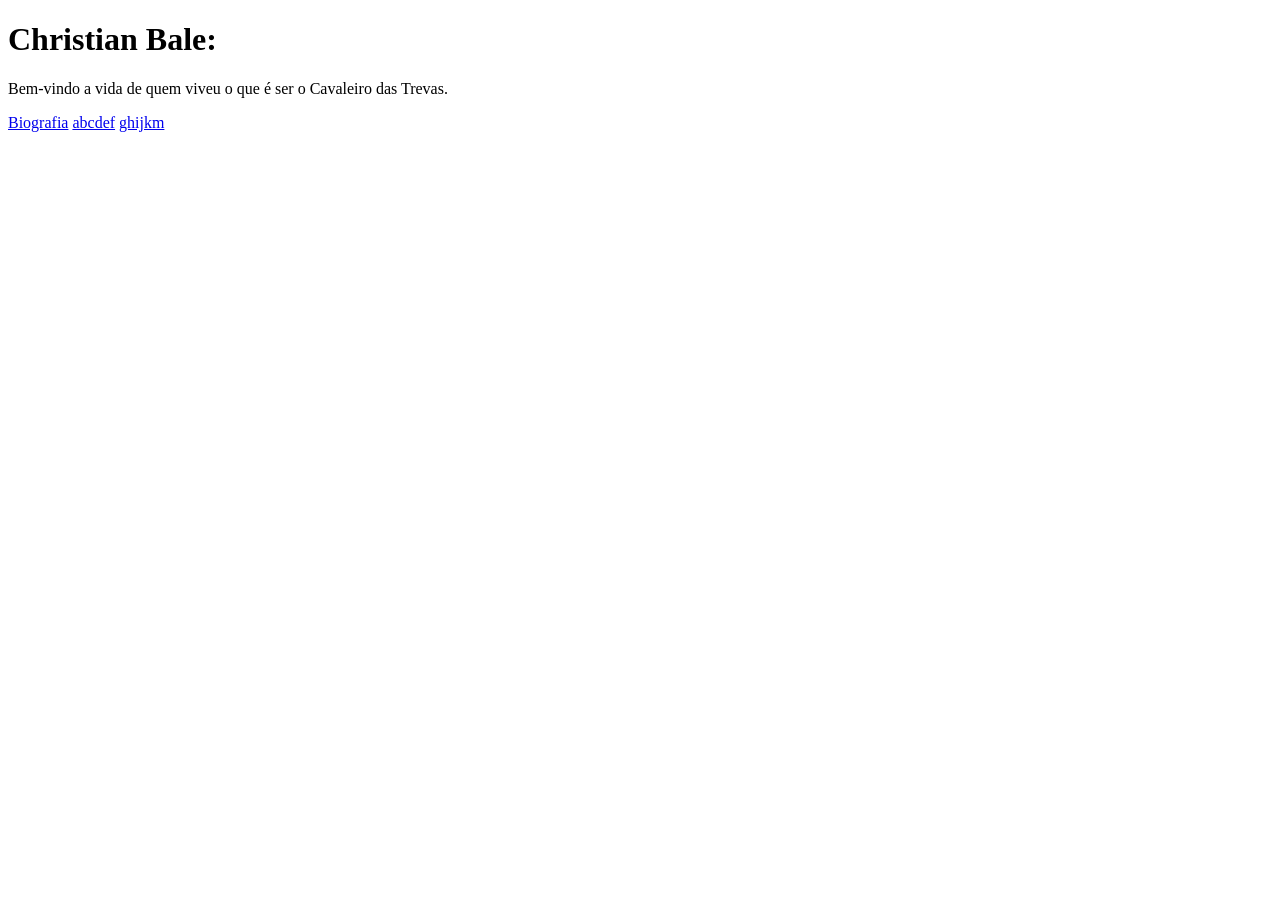
==== index.html @ a296d852 "Create index.html" ====
<!DOCTYPE html>
<html lang="pt-br">
<head>
    <meta charset="UTF-8">
    <meta name="viewport" content="width=device-width, initial-scale=1.0">
    <title>Batman: Cavaleiro das Trevas</title>
</head>
<body>
    <header>
        <h1>Christian Bale:</h1>
        <p>Bem-vindo a vida de quem viveu o que é ser o Cavaleiro das Trevas.</p>
        <nav>
            <a href="https://www.britannica.com/biography/Christian-Bale">Biografia</a>
            <a href="#">abcdef</a>
            <a href="#">ghijkm</a>
        </nav>
    </header>
</body>
</html>
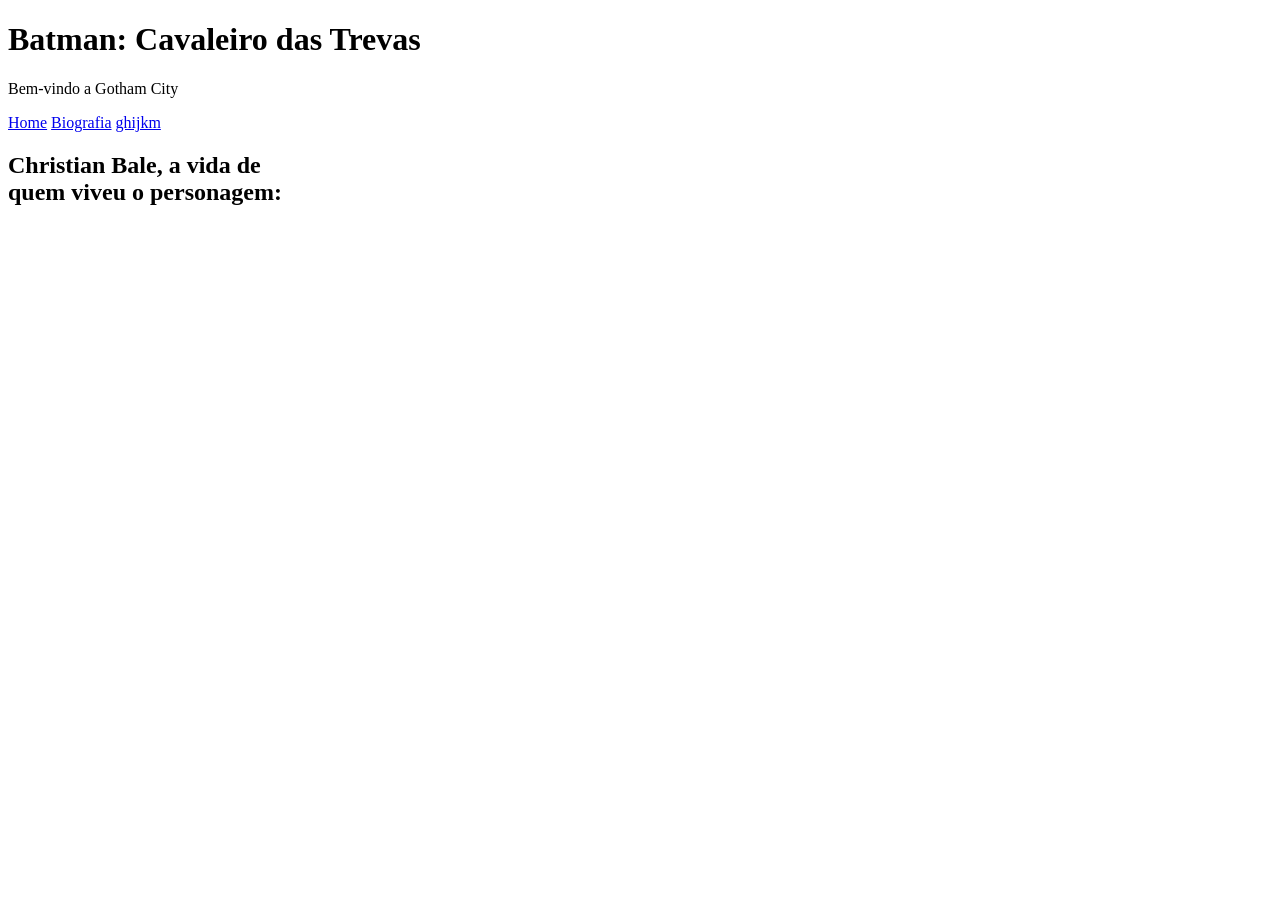
==== commit df424db1: "Update index.html" ====
--- a/index.html
+++ b/index.html
@@ -4,16 +4,24 @@
     <meta charset="UTF-8">
     <meta name="viewport" content="width=device-width, initial-scale=1.0">
     <title>Batman: Cavaleiro das Trevas</title>
+    <link rel="stylesheet" href="style.css">
+    <link rel="shortcut icon" href="imagens/favicon.ico" type="image/x-icon">
+    <link rel="stylesheet" href="estilo/style.css">
 </head>
 <body>
     <header>
-        <h1>Christian Bale:</h1>
-        <p>Bem-vindo a vida de quem viveu o que é ser o Cavaleiro das Trevas.</p>
+        <h1>Batman: Cavaleiro das Trevas</h1>
+        <p>Bem-vindo a Gotham City</p>
         <nav>
+            <a href="#">Home</a>
             <a href="https://www.britannica.com/biography/Christian-Bale">Biografia</a>
-            <a href="#">abcdef</a>
             <a href="#">ghijkm</a>
         </nav>
+        <main>
+            <article>
+                <h1>Christian Bale, a vida de <br>quem viveu o personagem:</h1>
+            </article>
+        </main>
     </header>
 </body>
 </html>
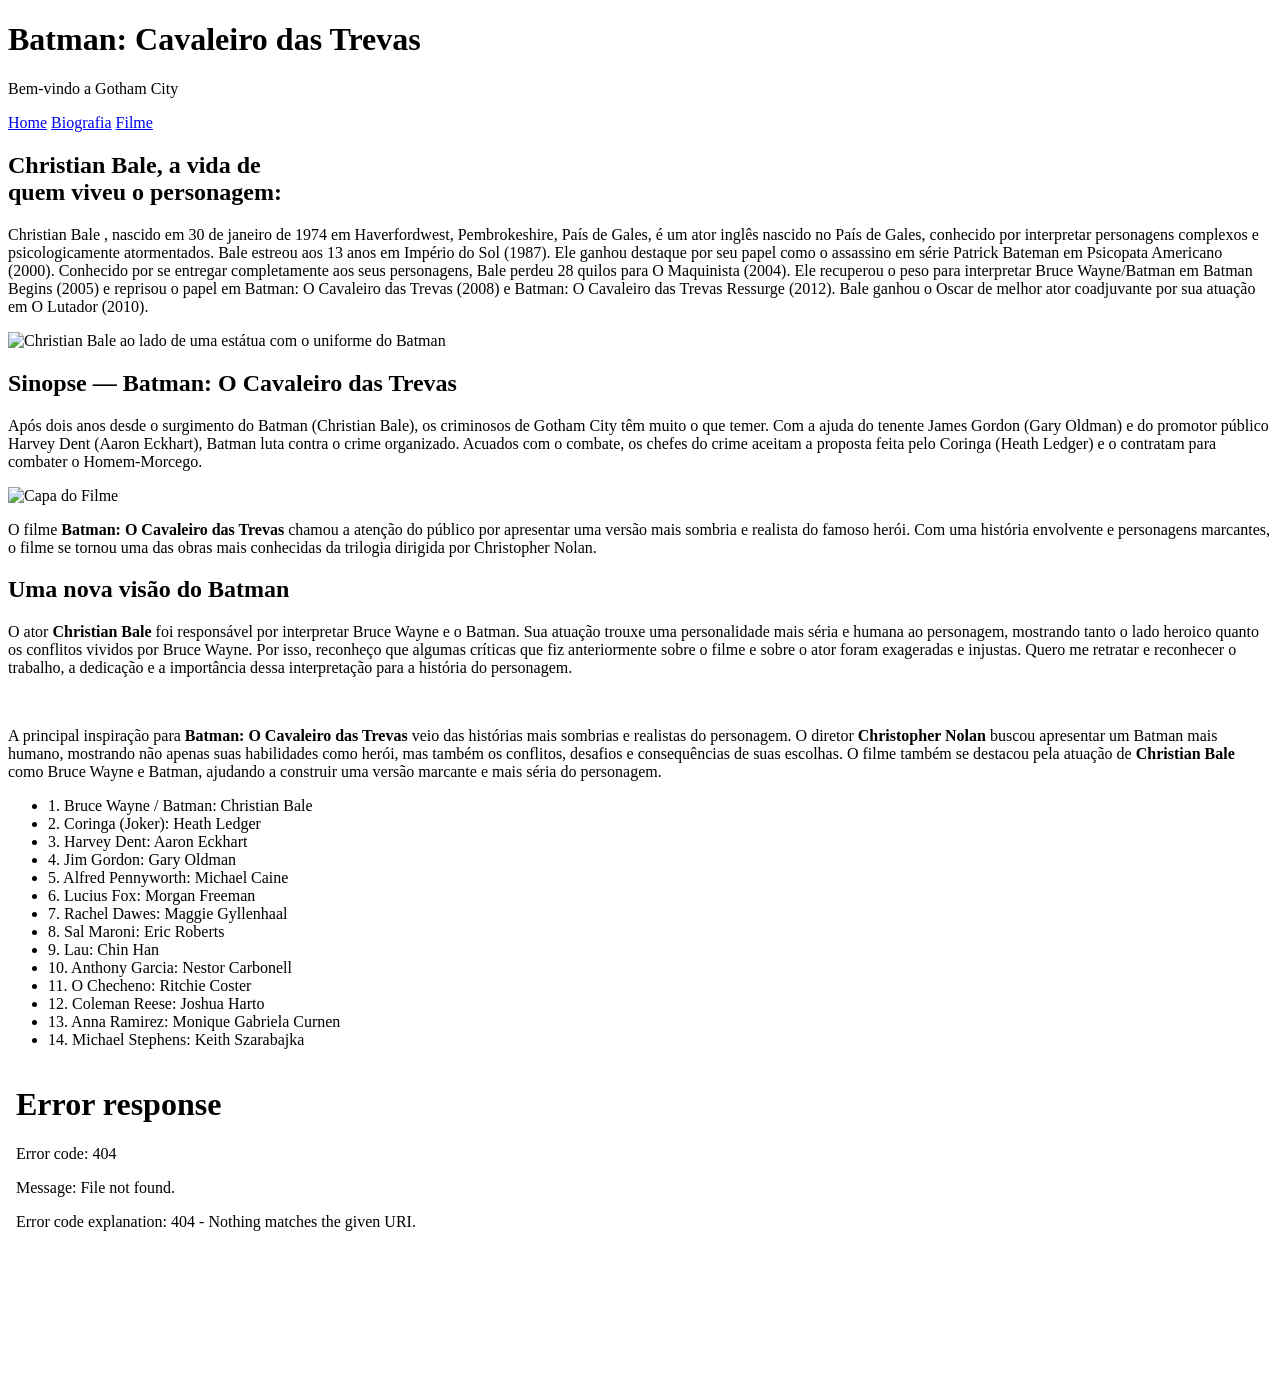
==== commit 27dda435: "Rename sitebatman/index.html to index.html" ====
--- a/index.html
+++ b/index.html
@@ -15,12 +15,53 @@
         <nav>
             <a href="#">Home</a>
             <a href="https://www.britannica.com/biography/Christian-Bale">Biografia</a>
-            <a href="#">ghijkm</a>
+            <a href="https://www.adorocinema.com/filmes/filme-115362/">Filme</a>
         </nav>
         <main>
             <article>
                 <h1>Christian Bale, a vida de <br>quem viveu o personagem:</h1>
+                <p>Christian Bale , nascido em 30 de janeiro de 1974 em Haverfordwest, Pembrokeshire, País de Gales, é um ator inglês nascido no País de Gales, conhecido por interpretar personagens complexos e psicologicamente atormentados. Bale estreou aos 13 anos em Império do Sol (1987). Ele ganhou destaque por seu papel como o assassino em série Patrick Bateman em Psicopata Americano (2000). Conhecido por se entregar completamente aos seus personagens, Bale perdeu 28 quilos para O Maquinista (2004). Ele recuperou o peso para interpretar Bruce Wayne/Batman em Batman Begins (2005) e reprisou o papel em Batman: O Cavaleiro das Trevas (2008) e Batman: O Cavaleiro das Trevas Ressurge (2012). Bale ganhou o Oscar de melhor ator coadjuvante por sua atuação em O Lutador (2010).</p>
+                <picture>
+                    <source media="(670px)" srcset="imagens/christianbale.jpeg">
+                    <img src="imagens/christianbale.jpeg" alt="Christian Bale ao lado de uma estátua com o uniforme do Batman">
+                <h2>Sinopse — Batman: O Cavaleiro das Trevas</h2>
+                <p>Após dois anos desde o surgimento do Batman (Christian Bale), os criminosos de Gotham City têm muito o que temer. Com a ajuda do tenente James Gordon (Gary Oldman) e do promotor público Harvey Dent (Aaron Eckhart), Batman luta contra o crime organizado. Acuados com o combate, os chefes do crime aceitam a proposta feita pelo Coringa (Heath Ledger) e o contratam para combater o Homem-Morcego.</p>
             </article>
+            <picture>
+            <source media="(min-width:670px)" srcset="imagens/batman_cavaleiro_das_trevas_capa.jpg">
+            <img src="imagens/batman.png" alt="Capa do Filme">
+
+            <p>O filme <strong>Batman: O Cavaleiro das Trevas</strong> chamou a atenção do público por apresentar uma versão mais sombria e realista do famoso herói. Com uma história envolvente e personagens marcantes, o filme se tornou uma das obras mais conhecidas da trilogia dirigida por Christopher Nolan.</p>
+
+            <h2>Uma nova visão do Batman</h2>    
+            
+            <p>O ator <strong>Christian Bale</strong> foi responsável por interpretar Bruce Wayne e o Batman. Sua atuação trouxe uma personalidade mais séria e humana ao personagem, mostrando tanto o lado heroico quanto os conflitos vividos por Bruce Wayne. Por isso, reconheço que algumas críticas que fiz anteriormente sobre o filme e sobre o ator foram exageradas e injustas. Quero me retratar e reconhecer o trabalho, a dedicação e a importância dessa interpretação para a história do personagem.</p>
+            <picture>
+                <source media="(max-width:670px )" srcset="olhando para o traje.jpg">
+                <img src="imagens/olhando_para_o_traje.jpg" alt="" width="400px"></picture>
+                <p>A principal inspiração para <strong>Batman: O Cavaleiro das Trevas</strong> veio das histórias mais sombrias e realistas do personagem. O diretor <strong>Christopher Nolan</strong> buscou apresentar um Batman mais humano, mostrando não apenas suas habilidades como herói, mas também os conflitos, desafios e consequências de suas escolhas. O filme também se destacou pela atuação de <strong>Christian Bale</strong> como Bruce Wayne e Batman, ajudando a construir uma versão marcante e mais séria do personagem.</p>
+            </picture>
+            
+            <ul>
+                <li>1. Bruce Wayne / Batman: Christian Bale</li>
+                <li>2. Coringa (Joker): Heath Ledger</li>
+                <li>3. Harvey Dent: Aaron Eckhart</li>
+                <li>4. Jim Gordon: Gary Oldman</li>
+                <li>5. Alfred Pennyworth: Michael Caine</li>
+                <li>6. Lucius Fox: Morgan Freeman</li>
+                <li>7. Rachel Dawes: Maggie Gyllenhaal</li>
+                <li>8. Sal Maroni: Eric Roberts</li>
+                <li>9. Lau: Chin Han</li>
+                <li>10. Anthony Garcia: Nestor Carbonell</li>
+                <li>11. O Checheno: Ritchie Coster</li>
+                <li>12. Coleman Reese: Joshua Harto</li>
+                <li>13. Anna Ramirez: Monique Gabriela Curnen</li>
+                <li>14. Michael Stephens: Keith Szarabajka</li>
+              </ul>
+              
+              <div class="video">
+                <iframe width="560" height="315" src="imagens/zqfz04yCTnE-5dc4c0bad7672718782f9fae6ba4ed22456-230.mp4" title="YouTube video player" frameborder="0" allow="accelerometer; autoplay; clipboard-write; encrypted-media; gyroscope; picture-in-picture; web-share" allowfullscreen></iframe>
+                </div>
         </main>
     </header>
 </body>
